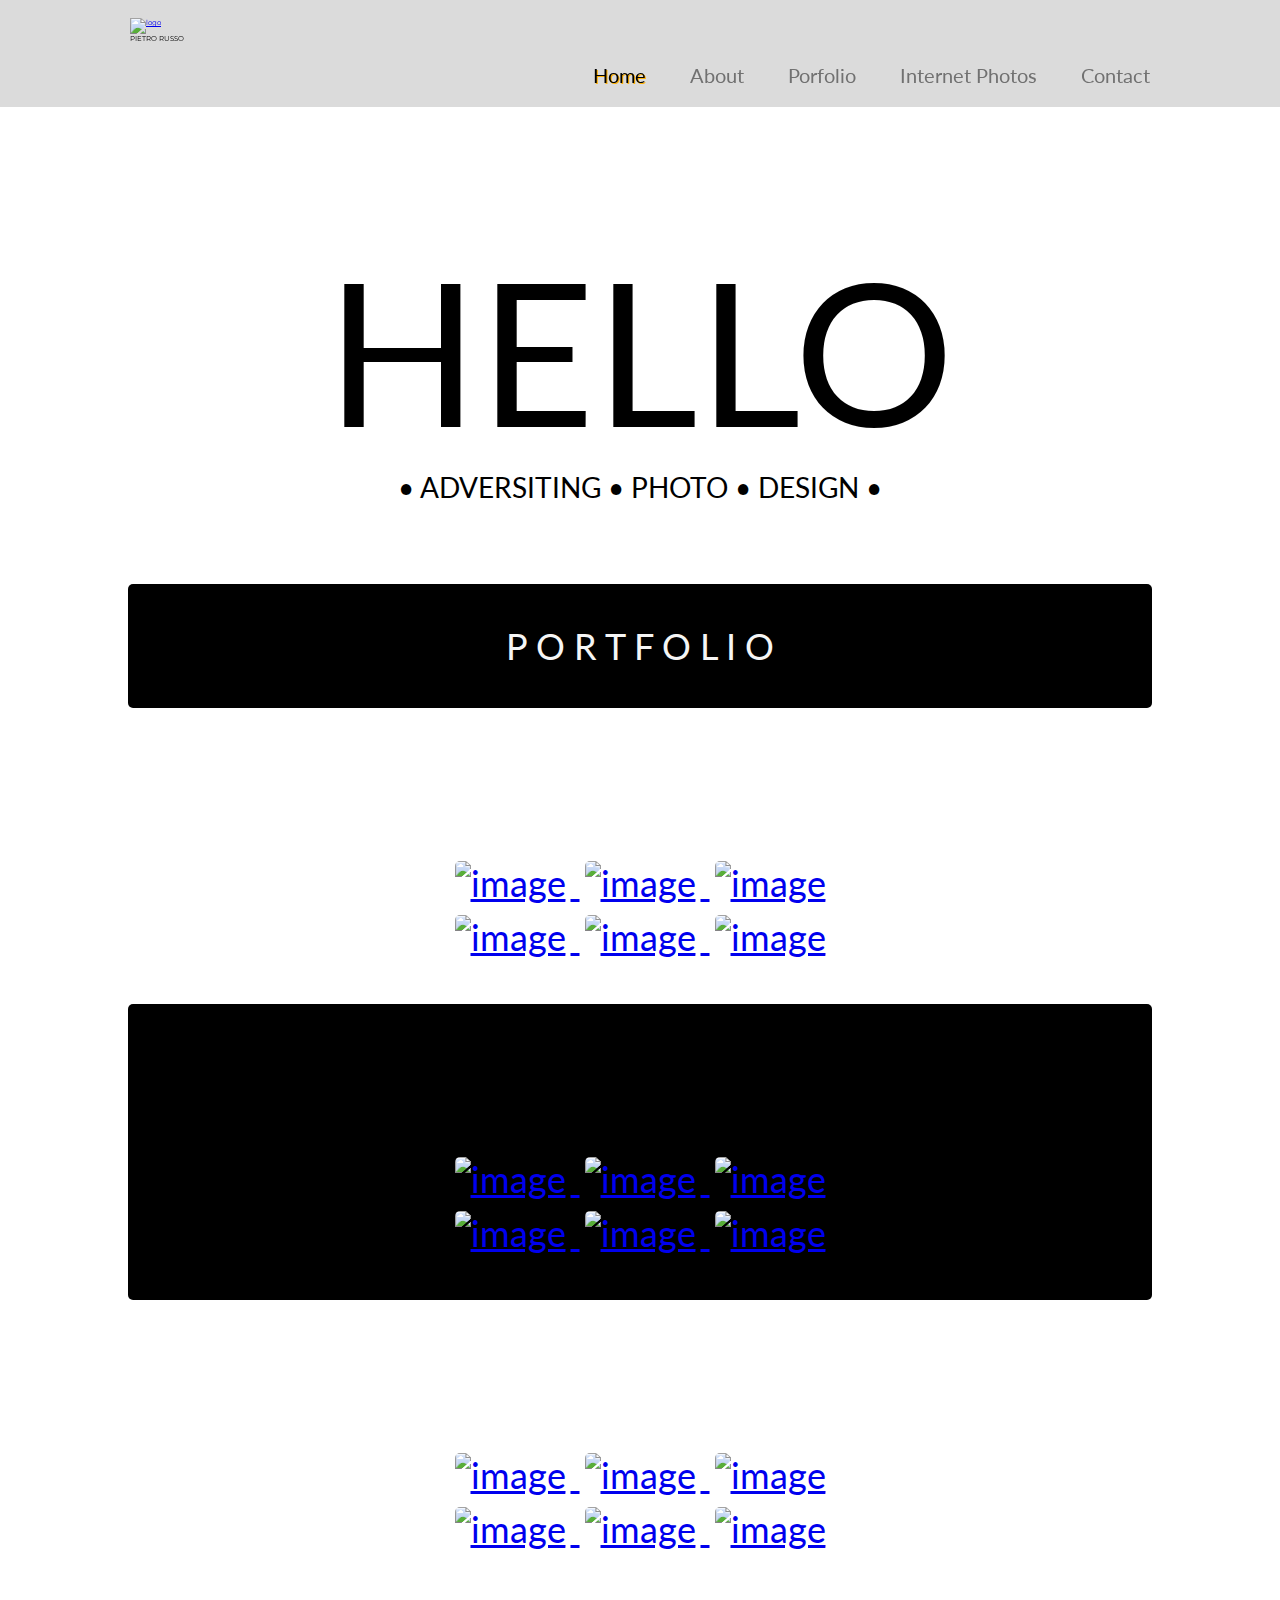
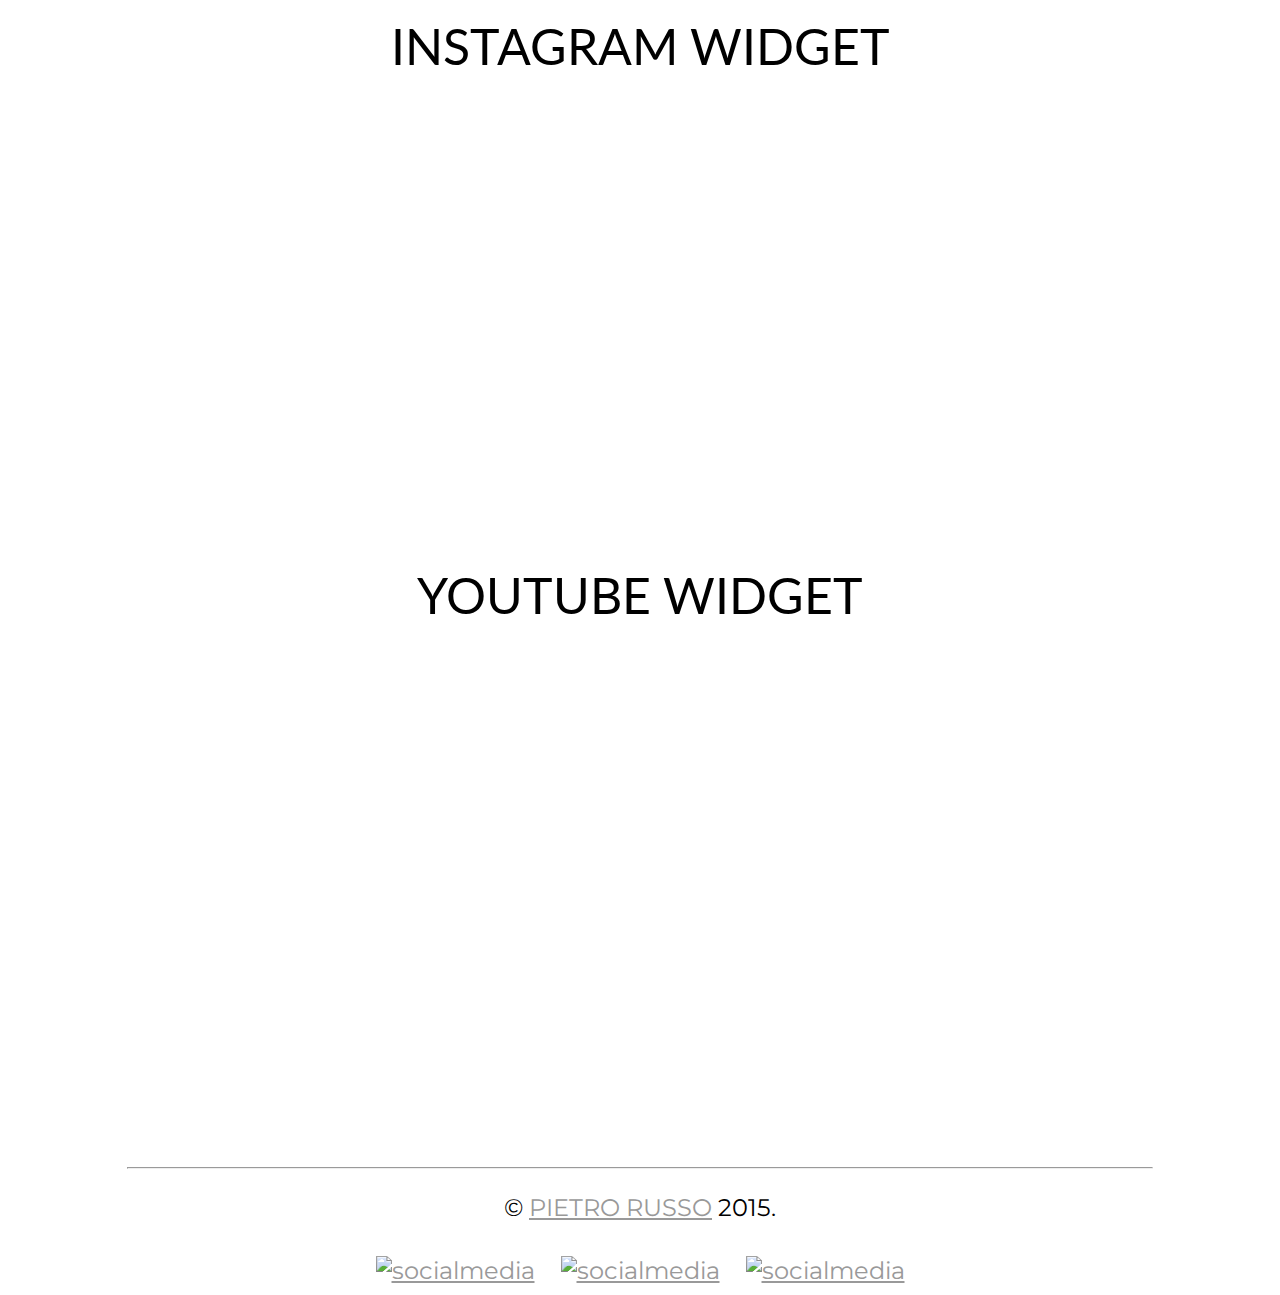
==== index.html @ 3cd455b9 "Update index.html" ====
<!DOCTYPE html>
<html>

<head>

<link rel="shortcut icon" href="http://russotires.com/personalweb/favicon.ico" />
<link rel="apple-touch-icon" sizes="57x57" href="http://russotires.com/personalweb/favicon.png">
<link rel="apple-touch-icon" sizes="114x114" href="http://russotires.com/personalweb/favicon.png">
<link rel="apple-touch-icon" sizes="72x72" href="http://russotires.com/personalweb/favicon.png">
<link rel="apple-touch-icon" sizes="144x144" href="http://russotires.com/personalweb/favicon.png">
<link rel="apple-touch-icon" sizes="60x60" href="http://russotires.com/personalweb/favicon.png">
<link rel="apple-touch-icon" sizes="120x120" href="http://russotires.com/personalweb/favicon.png">
<link rel="apple-touch-icon" sizes="76x76" href="http://russotires.com/personalweb/favicon.png">
<link rel="apple-touch-icon" sizes="152x152" href="http://russotires.com/personalweb/favicon.png">

<link href="style.css" rel="stylesheet">
<link href="lightbox.css" rel="stylesheet">
<link rel="stylesheet" href="css/animsition.min.css">


<link href='http://fonts.googleapis.com/css?family=Montserrat' rel='stylesheet' type='text/css'>
<link href='http://fonts.googleapis.com/css?family=Lato' rel='stylesheet' type='text/css'>

<meta http-equiv="Content-Type" content="text/html; charset=UTF-8" />

<title>Pietro Russo | Portfolio</title>


</head>

<body>

<div class="animsition">

<header>

<section id="logo">

<a href="http://pietror1993.github.io/portfolio/index.html"><img src="http://russotires.com/personalweb/logo.png" width="52" alt="logo"/></a>

<br>PIETRO RUSSO

</section>

<nav>



<a href="http://pietror1993.github.io/portfolio/index.html" class="mark">Home</a>
<a href="http://pietror1993.github.io/portfolio/about.html">About</a>
<a href="http://pietror1993.github.io/portfolio/portfolio.html">Porfolio</a>
<a href="http://pietror1993.github.io/portfolio/internet-photos.html">Internet Photos</a>
<a href="http://pietror1993.github.io/portfolio/contact.html">Contact</a>



</nav>


</header>

<article>
<section id="content1">

<section id="bigtitle">

HELLO

</section>

• ADVERSITING • PHOTO • DESIGN •

</section>

<section id="content2">

<a>&darr;</a> P O R T F O L I O <a>&darr;</a>

</section>

</article>


<article>

<section id="advertising">

<section id="title2">

ADVERTISING

</section>

<br>

<div class="gallery">

<a href="http://russotires.com/personalweb/images/home/advertising/lrm-logo.jpg" data-title="Lincoln Road Mall Logo" data-lightbox="picture_one">
<img src="http://russotires.com/personalweb/images/home/advertising/lrm-logo.jpg" width="300" alt="image">
</a>

<a href="http://russotires.com/personalweb/images/home/advertising/earth.jpg" data-title="Lincoln Road Mall Logo" data-lightbox="picture_one">
<img src="http://russotires.com/personalweb/images/home/advertising/earth.jpg" width="300" alt="image">
</a>

<a href="http://russotires.com/personalweb/images/home/advertising/fire.jpg" data-title="Lincoln Road Mall Logo" data-lightbox="picture_one">
<img src="http://russotires.com/personalweb/images/home/advertising/fire.jpg" width="300" alt="image">
</a>

<br>

<a href="http://russotires.com/personalweb/images/home/advertising/wind.jpg" data-title="Lincoln Road Mall Logo" data-lightbox="picture_one">
<img src="http://russotires.com/personalweb/images/home/advertising/wind.jpg" width="300" alt="image">
</a>

<a href="http://russotires.com/personalweb/images/home/advertising/water.jpg" data-title="Lincoln Road Mall Logo" data-lightbox="picture_one">
<img src="http://russotires.com/personalweb/images/home/advertising/water.jpg" width="300" alt="image">
</a>

<a href="http://russotires.com/personalweb/images/home/advertising/billboard.jpg" data-title="Lincoln Road Mall Logo" data-lightbox="picture_one">
<img src="http://russotires.com/personalweb/images/home/advertising/billboard.jpg" width="300" alt="image">
</a>


</div>

</section>

</article>

<article>

<section id="photo">

<section id="title3">

PHOTO

</section>

<br>

<div class="gallery">

<a href="http://russotires.com/personalweb/images/home/advertising/lrm-logo.jpg" data-title="Lincoln Road Mall Logo" data-lightbox="picture_one">
<img src="http://russotires.com/personalweb/images/home/advertising/lrm-logo.jpg" width="300" alt="image">
</a>

<a href="http://russotires.com/personalweb/images/home/advertising/earth.jpg" data-title="Lincoln Road Mall Logo" data-lightbox="picture_one">
<img src="http://russotires.com/personalweb/images/home/advertising/earth.jpg" width="300" alt="image">
</a>

<a href="http://russotires.com/personalweb/images/home/advertising/fire.jpg" data-title="Lincoln Road Mall Logo" data-lightbox="picture_one">
<img src="http://russotires.com/personalweb/images/home/advertising/fire.jpg" width="300" alt="image">
</a>

<br>

<a href="http://russotires.com/personalweb/images/home/advertising/wind.jpg" data-title="Lincoln Road Mall Logo" data-lightbox="picture_one">
<img src="http://russotires.com/personalweb/images/home/advertising/wind.jpg" width="300" alt="image">
</a>

<a href="http://russotires.com/personalweb/images/home/advertising/water.jpg" data-title="Lincoln Road Mall Logo" data-lightbox="picture_one">
<img src="http://russotires.com/personalweb/images/home/advertising/water.jpg" width="300" alt="image">
</a>

<a href="http://russotires.com/personalweb/images/home/advertising/billboard.jpg" data-title="Lincoln Road Mall Logo" data-lightbox="picture_one">
<img src="http://russotires.com/personalweb/images/home/advertising/billboard.jpg" width="300" alt="image">
</a>


</div>

</section>

<section id="design">

<section id="title4">

DESIGN

</section>

<br>

<div class="gallery">

<a href="http://russotires.com/personalweb/images/home/advertising/lrm-logo.jpg" data-title="Lincoln Road Mall Logo" data-lightbox="picture_one">
<img src="http://russotires.com/personalweb/images/home/advertising/lrm-logo.jpg" width="300" alt="image">
</a>

<a href="http://russotires.com/personalweb/images/home/advertising/earth.jpg" data-title="Lincoln Road Mall Logo" data-lightbox="picture_one">
<img src="http://russotires.com/personalweb/images/home/advertising/earth.jpg" width="300" alt="image">
</a>

<a href="http://russotires.com/personalweb/images/home/advertising/fire.jpg" data-title="Lincoln Road Mall Logo" data-lightbox="picture_one">
<img src="http://russotires.com/personalweb/images/home/advertising/fire.jpg" width="300" alt="image">
</a>

<br>

<a href="http://russotires.com/personalweb/images/home/advertising/wind.jpg" data-title="Lincoln Road Mall Logo" data-lightbox="picture_one">
<img src="http://russotires.com/personalweb/images/home/advertising/wind.jpg" width="300" alt="image">
</a>

<a href="http://russotires.com/personalweb/images/home/advertising/water.jpg" data-title="Lincoln Road Mall Logo" data-lightbox="picture_one">
<img src="http://russotires.com/personalweb/images/home/advertising/water.jpg" width="300" alt="image">
</a>

<a href="http://russotires.com/personalweb/images/home/advertising/billboard.jpg" data-title="Lincoln Road Mall Logo" data-lightbox="picture_one">
<img src="http://russotires.com/personalweb/images/home/advertising/billboard.jpg" width="300" alt="image">
</a>


</div>

</section>

</article>

<section id="insta-title">

INSTAGRAM WIDGET
  
</section>

<section id="insta-widget">


  <iframe src="http://widget.websta.me/in/russotiresmiami/?s=220&w=4&h=2&b=1&p=5" allowtransparency="true" 
  frameborder="0" scrolling="no" style="border:none;overflow:hidden;width:940px; 
  height: 470px" ></iframe> <!-- websta - web.stagram.com -->
  
  <section id="insta-title">

YOUTUBE WIDGET
  
</section>
  
<iframe width="930" height="523" src="https://www.youtube.com/embed/1gQREBmkFBs?rel=0" frameborder="0" allowfullscreen></iframe>  
</section>




<footer>

<hr>

  <p>© <a href="mailto:pietror1993@stu.aii.edu">PIETRO RUSSO</a> 2015.</p>
  
  
<a href="https://twitter.com/pietrorusso1993">
<img src="http://russotires.com/personalweb/images/home/footer/1423574731_Facebook-128.png" width="50" alt="socialmedia"></a>

<a href="https://www.linkedin.com/profile/public-profile-settings?trk=prof-edit-edit-public_profile">
<img src="http://russotires.com/personalweb/images/home/footer/1423574743_LinkedIn-128.png" width="50" alt="socialmedia"></a>

<a href="https://instatgram.com/pietrorusso1993">
<img src="http://russotires.com/personalweb/images/home/footer/1423574737_Intsagram-128.png" width="50" alt="socialmedia"></a>

</footer>

 </div>

<script src="//code.jquery.com/jquery-1.11.2.min.js"></script>
<script src="js/lightbox.js"></script>
<script src="js/jquery.animsition.min.js"></script>
<script>
  $(document).ready(function() {
  
  $(".animsition").animsition({
  
    inClass               :   'rotate-in-lg',
    outClass              :   'rotate-out-lg',
    inDuration            :    1500,
    outDuration           :    800,
    linkElement           :   '.animsition-link',
    // e.g. linkElement   :   'a:not([target="_blank"]):not([href^=#])'
    loading               :    true,
    loadingParentElement  :   'body', //animsition wrapper element
    loadingClass          :   'animsition-loading',
    unSupportCss          : [ 'animation-duration',
                              '-webkit-animation-duration',
                              '-o-animation-duration'
                            ],
    //"unSupportCss" option allows you to disable the "animsition" in case the css property in the array is not supported by your browser.
    //The default setting is to disable the "animsition" in a browser that does not support "animation-duration".
    
    overlay               :   false,
    
    overlayClass          :   'animsition-overlay-slide',
    overlayParentElement  :   'body'
  });
});
  
</script>
</div>
</body>

</html>
---- style.css ----
/* CSS STYLE PAGE */

/*------------ HOME PAGE STYLE----------- */


nav a.mark {
	color: #000;
	text-shadow: 1px 1px #FFB001;


}

nav a.mark:hover {
	color: #000;
	text-shadow: 5px 5px #FFB001;
}

body{
	margin: 0;
	
	}



header {
	background: rgba(215, 215, 215, .9);
	padding-bottom: 0; 
	padding-left: 0;
	padding-right: 0;
	padding-top: 8px;
	position: fixed; top: 0;
	width: 100%;
	
	}
	
nav {
	    float: right;
		padding-right: 110px;
		padding-top: 35px;
		

	
	}
	
nav a {
        text-decoration: none;
        color: #717171;
        padding: 20px;
        display: inline-block;
		font-family: 'Lato', sans-serif;
		font-size: 20px;
		-webkit-transition: all 1s; /* For Safari 3.1 to 6.0 */
		transition : all 1s;
		transform:none;
		
}

nav a:hover {
	    transform:scale(1.1);
        color: #000;
		transition: 1s all;
      }


#logo {
	    float: left;
	    padding-top: 10px;
		padding-left: 130px;
		padding-bottom: 15px;
	    font-family: 'Montserrat', sans-serif;
	    font-size: 7px;
		
}

	
#content1 {
	    font-family: 'Lato', sans-serif;
	    text-align: center;
	    width: 80%;
		margin: 0 auto;
		background-color: #fff;
		font-size: 28px;
		padding-bottom: 80px;
		color: #000;
	
	}
	
#bigtitle {
	margin-top: 150px;
	padding-top: 80px;
	padding-bottom: 0px;
	font-size: 200px;
	
	
	}
	
#content2 {
	   color: #F5F5F5;
	   margin-top: 10px;
	   text-align: center;
	   font-size: 36px;
	   font-family: 'Lato', sans-serif;
	   background-color: #000;
	   padding-top: 40px;
	   padding-bottom: 40px;
	   margin: 0 auto;
	   width: 80%;
	   border-radius: 5px;
	   -webkit-transition: all 1s; /* For Safari 3.1 to 6.0 */
	   transition : all 1s;
	
	
	}
	
#content2 a {
	color: #000;
	
	
	}
	
#content2:hover {
	    color: #000;
		background-color: #D7D7D7;
		transition : all 1s;
		text-shadow: 2px 2px #FFB001;
		border-radius: 100px;
	
	}

#advertising {
	   color: #fff;
	   text-align: center;
	   font-size: 36px;
	   font-family: 'Lato', sans-serif;
	   background-color: #fff;
	   padding-top: 40px;
	   padding-bottom: 40px;
	   margin: 0 auto;
	   width: 80%;
	   -webkit-transition: all 1s; /* For Safari 3.1 to 6.0 */
		transition : all 1s;

	
	}
	
#advertising img {
	  padding: 5px;
	  border-radius: 10px;
	  -webkit-transition: all .3s; /* For Safari 3.1 to 6.0 */
		transition : all .3s;
	
	}
	
#advertising img:hover{
	    border-radius: 50px;
		transition : all .3s;
	
	}
	
#title2 {
	margin-bottom: 10px;
	margin-top: 10px;
	
	}

	
#advertising:hover {
	    color: #000;
		transition : all 1s;
		text-shadow: 2px 2px #FFB001;
	
	}
	


#photo {
	   color: #000;
	   text-align: center;
	   font-size: 36px;
	   font-family: 'Lato', sans-serif;
	   background-color: #000;
	   padding-top: 40px;
	   padding-bottom: 40px;
	   margin: 0 auto;
	   width: 80%;
	   -webkit-transition: all 1s; /* For Safari 3.1 to 6.0 */
		transition : all 1s;
		border-radius: 5px;

	
	}
	
#photo img {
	  padding: 5px;
	  border-radius: 10px;
	  -webkit-transition: all .3s; /* For Safari 3.1 to 6.0 */
		transition : all .3s;
	
	}
	
#photo img:hover{
	    border-radius: 50px;
		transition : all .3s;
	
	}
	
#title3 {
	margin-bottom: 10px;
	margin-top: 10px;
	
	}

	
#photo:hover {
	    color: #000;
		background-color: #D7D7D7;
		transition : all 1s;
		text-shadow: 2px 2px #FFB001;
		border-radius: 100px;
	
	}
	
#design {
	   color: #fff;
	   text-align: center;
	   font-size: 36px;
	   font-family: 'Lato', sans-serif;
	   background-color: #fff;
	   padding-top: 40px;
	   padding-bottom: 60px;
	   margin: 0 auto;
	   width: 80%;
	   -webkit-transition: all 1s; /* For Safari 3.1 to 6.0 */
		transition : all 1s;

	
	}
	
#design img {
	  padding: 5px;
	  border-radius: 10px;
	  -webkit-transition: all .3s; /* For Safari 3.1 to 6.0 */
		transition : all .3s;
	
	}
	
#design img:hover{
	    border-radius: 50px;
		transition : all .3s;
	
	}
	
#title4 {
	margin-bottom: 10px;
	margin-top: 10px;
	
	}

	
#design:hover {
	    color: #000;
		transition : all 1s;
		text-shadow: 2px 2px #FFB001;
	
	}
	
footer {
	font-family: 'Montserrat', sans-serif;
	font-size: 24px;
	text-align: center;
	padding: 0px;
	
	}
	
footer img {
	padding: 10px;
	
	}	

footer hr {
	  margin: 0 auto;
	  width: 80%;
	
	}
	
footer a {
	color: #999;
	-webkit-transition: all .3s; /* For Safari 3.1 to 6.0 */
	transition : all .3s;
	}
	
	
footer a:hover {
	transition: .3s all;
	color: #000;
	
}

#insta-widget {
	
	text-align: center;
}

#insta-title {
	font-family: 'Lato', sans-serif;
	text-align: center;
	padding-bottom: 15px;
	font-size: 50px;
	
}
/*------------ HOME PAGE STYLE CLOSE----------- */

/*----------------- ABOUT AND CONTACT PAGE -----------------*/

#profiletop {
	    font-family: 'Lato', sans-serif;
	    text-align: center;
	    width: 80%;
		margin: 0 auto;
		background-color: #000;
		font-size: 28px;
		padding-bottom: 30px;
		color: #000;
		border-radius: 5px;
		margin-bottom: 10px;
		-webkit-transition: all 1s; /* For Safari 3.1 to 6.0 */
		transition : all 1s;
}

#profilepic {
		margin-top: 145px;
	    padding-top: 40px;
	    padding-bottom: 0px;
		padding-bottom: 20px;
	
	}

#profilepic img { 
         border-radius: 200px;
		 -webkit-transition: all 1s; /* For Safari 3.1 to 6.0 */
		 transition : all 1s;

}

#profilepic img:hover {
	     border-radius: 50px;
		 transition: 1s all;
	
	}

#profiletop:hover {
        background-color: #D7D7D7;
		transition: 1s all;
		border-radius: 100px;
      }
	  
#resume {
	   text-align:center;
	   padding-top: 10px;
	
	}
	
table {
	text-align: center;
}

/*----------------- ABOUT AND CONTACT PAGE CLOSE -----------------*/
/*----------------------- PORTFOLIO PAGE -------------------------*/	

article.advertise-portfolio {
	padding-top: 15px;
}
/*----------------------- PORTFOLIO PAGE CLOSE -------------------------*/
/*----------------------- PORTFOLIO PAGE -------------------------*/	

article.non-commercial {
	padding-top: 150px;
}
/*----------------------- PORTFOLIO PAGE CLOSE -------------------------*/


/*----------------------- PORTFOLIO NAV PAGE -------------------------*/	

#port-nav {
	margin-top: 160px;
	text-align: center;
	font-family: 'Lato', sans-serif;
	text-decoration: none;
	color: #000000;
}
#port-nav a {
	padding: 13px;
	font-size: 20px;
	
}

#port-nav a:visited {
	color: #000000;
	text-decoration: none;
}
	
#port-nav p {
	font-size: 20px;
}

/*----------------------- PORTFOLIO NAV CLOSE -------------------------*/
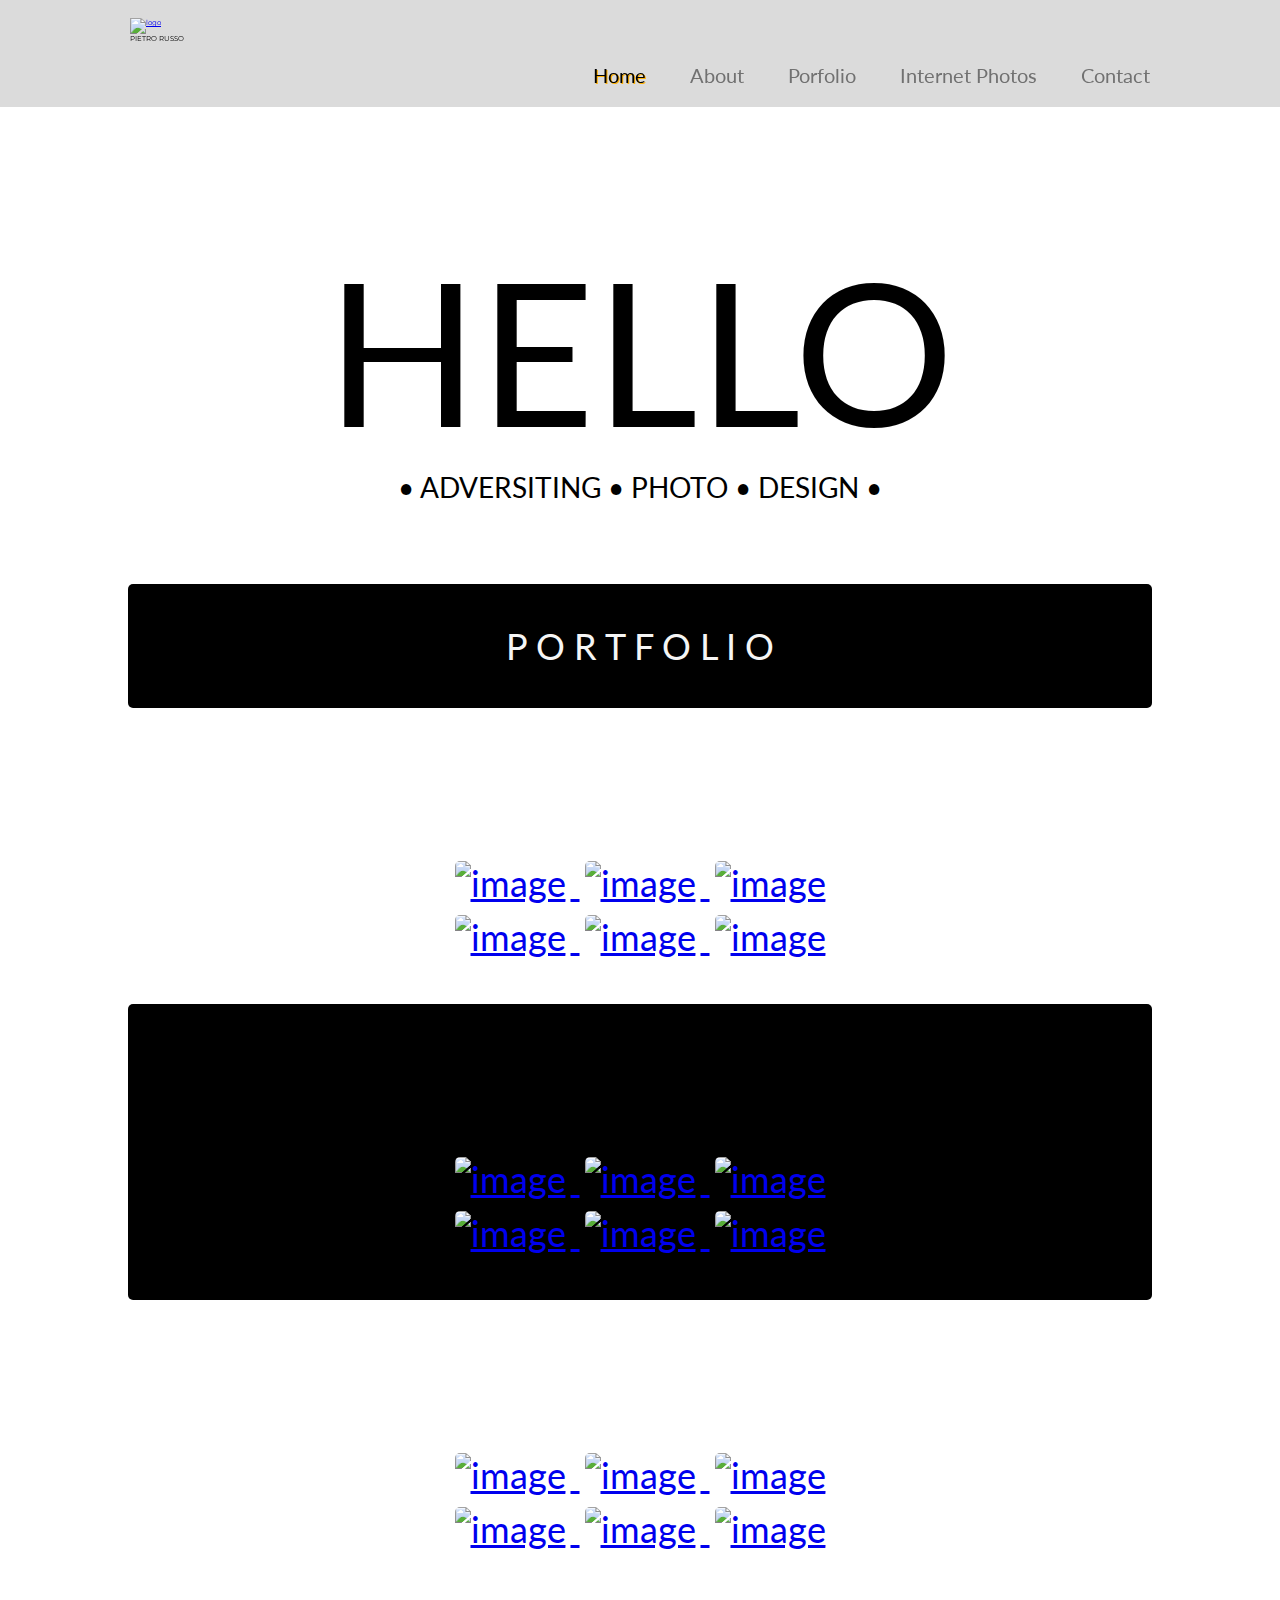
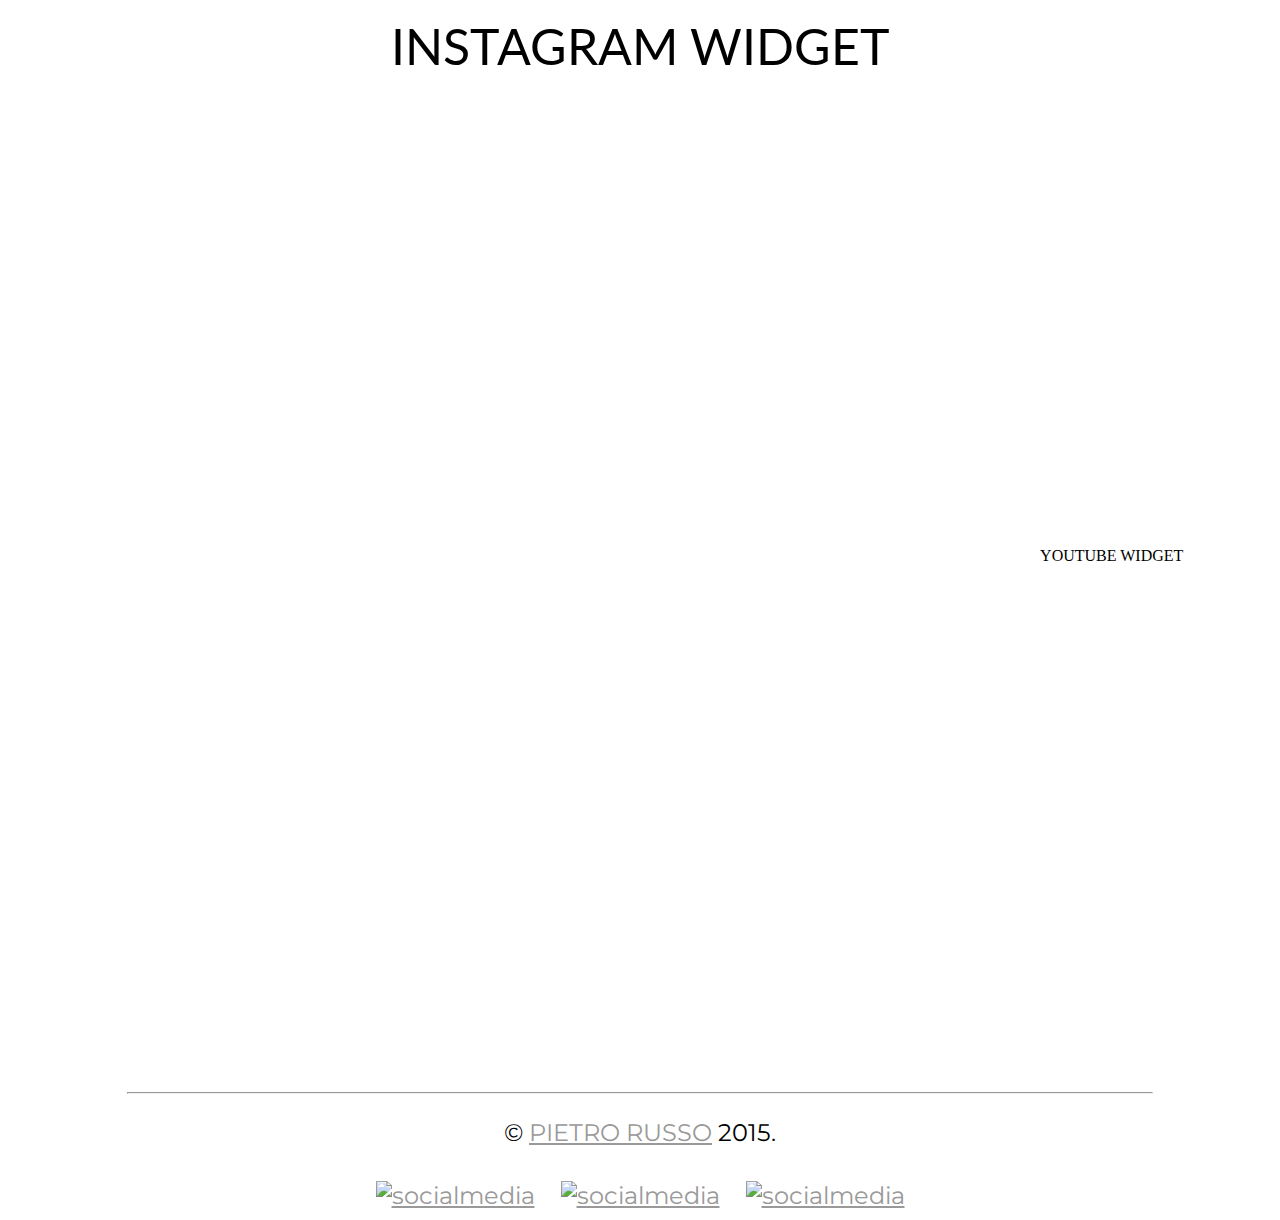
==== commit 5ca5fe7a: "Update index.html" ====
--- a/index.html
+++ b/index.html
@@ -231,11 +231,11 @@
   frameborder="0" scrolling="no" style="border:none;overflow:hidden;width:940px; 
   height: 470px" ></iframe> <!-- websta - web.stagram.com -->
   
-  <section id="insta-title">
+
 
 YOUTUBE WIDGET
   
-</section>
+
   
 <iframe width="930" height="523" src="https://www.youtube.com/embed/1gQREBmkFBs?rel=0" frameborder="0" allowfullscreen></iframe>  
 </section>
@@ -267,12 +267,12 @@
 <script src="js/lightbox.js"></script>
 <script src="js/jquery.animsition.min.js"></script>
 <script>
-  $(document).ready(function() {
+$(document).ready(function() {
   
   $(".animsition").animsition({
   
-    inClass               :   'rotate-in-lg',
-    outClass              :   'rotate-out-lg',
+    inClass               :   'fade-in',
+    outClass              :   'fade-out',
     inDuration            :    1500,
     outDuration           :    800,
     linkElement           :   '.animsition-link',
@@ -295,7 +295,7 @@
 });
   
 </script>
-</div>
+
 </body>
 
 </html>
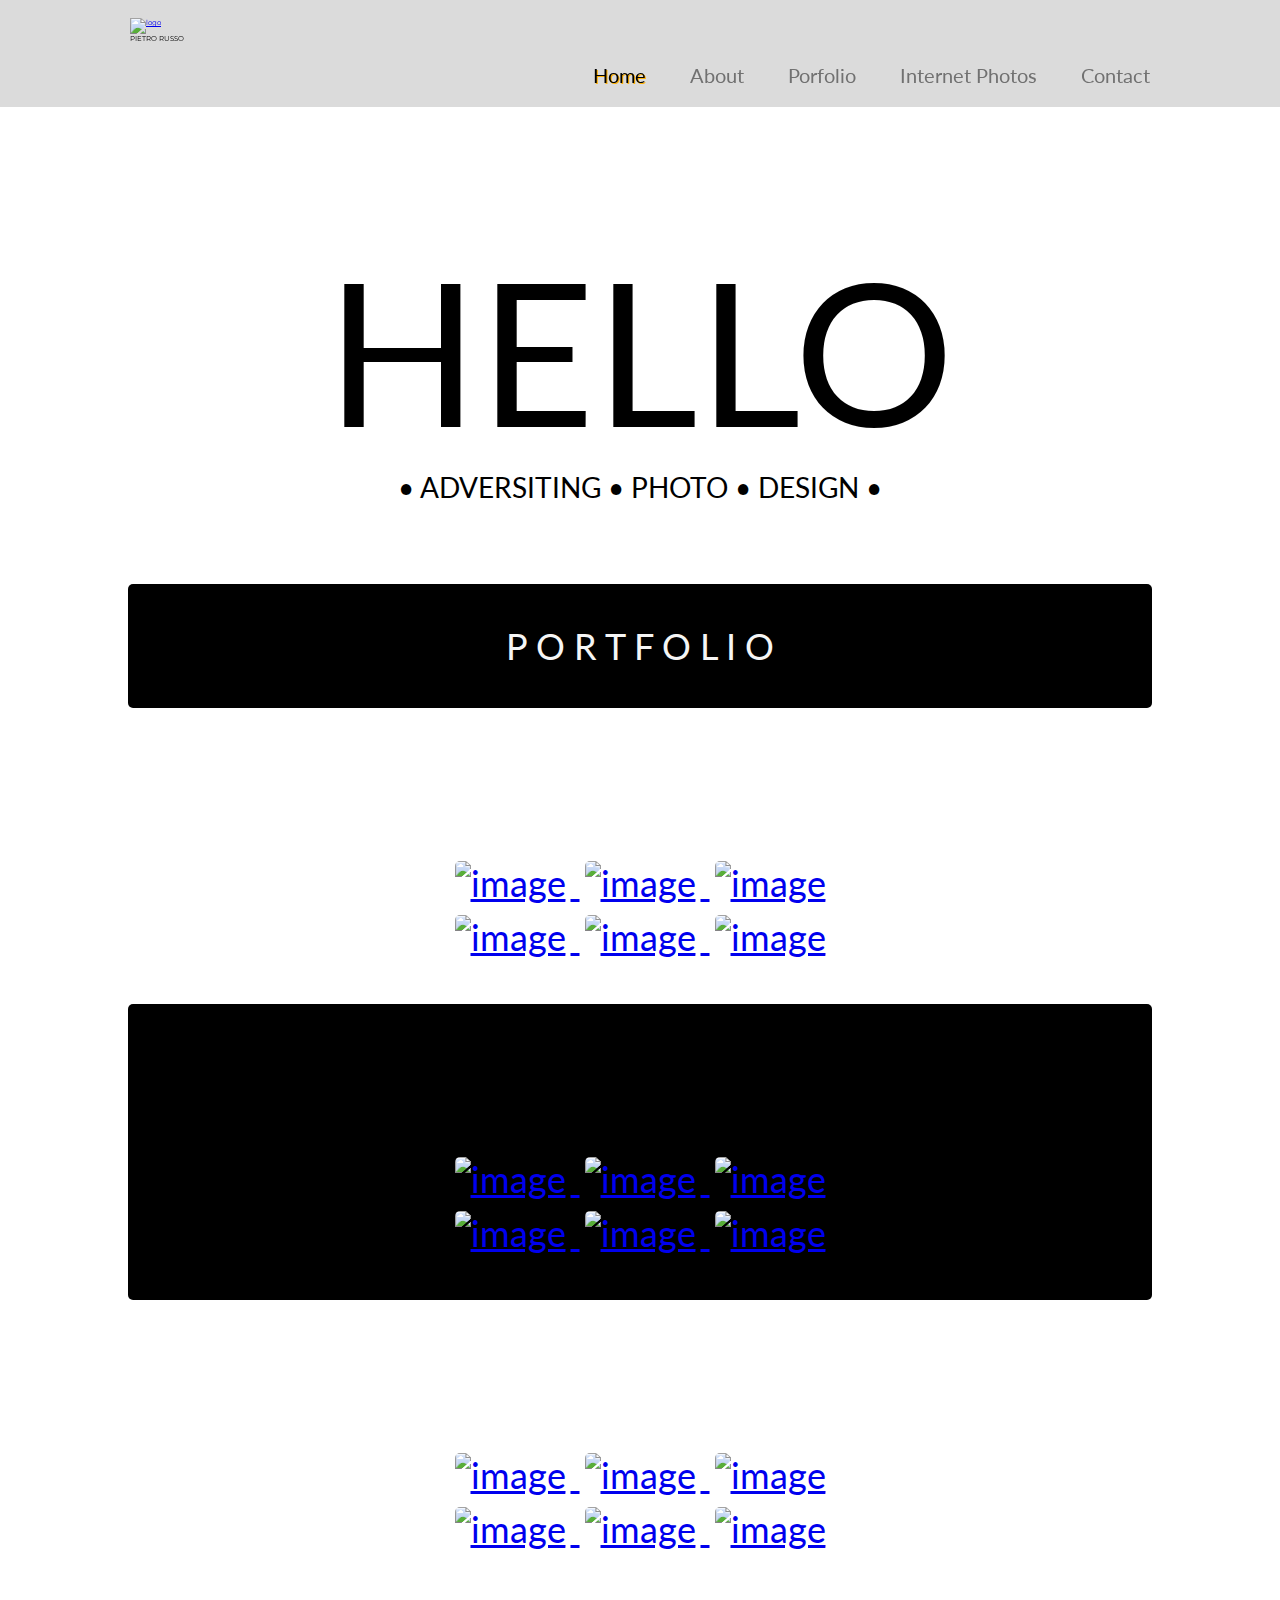
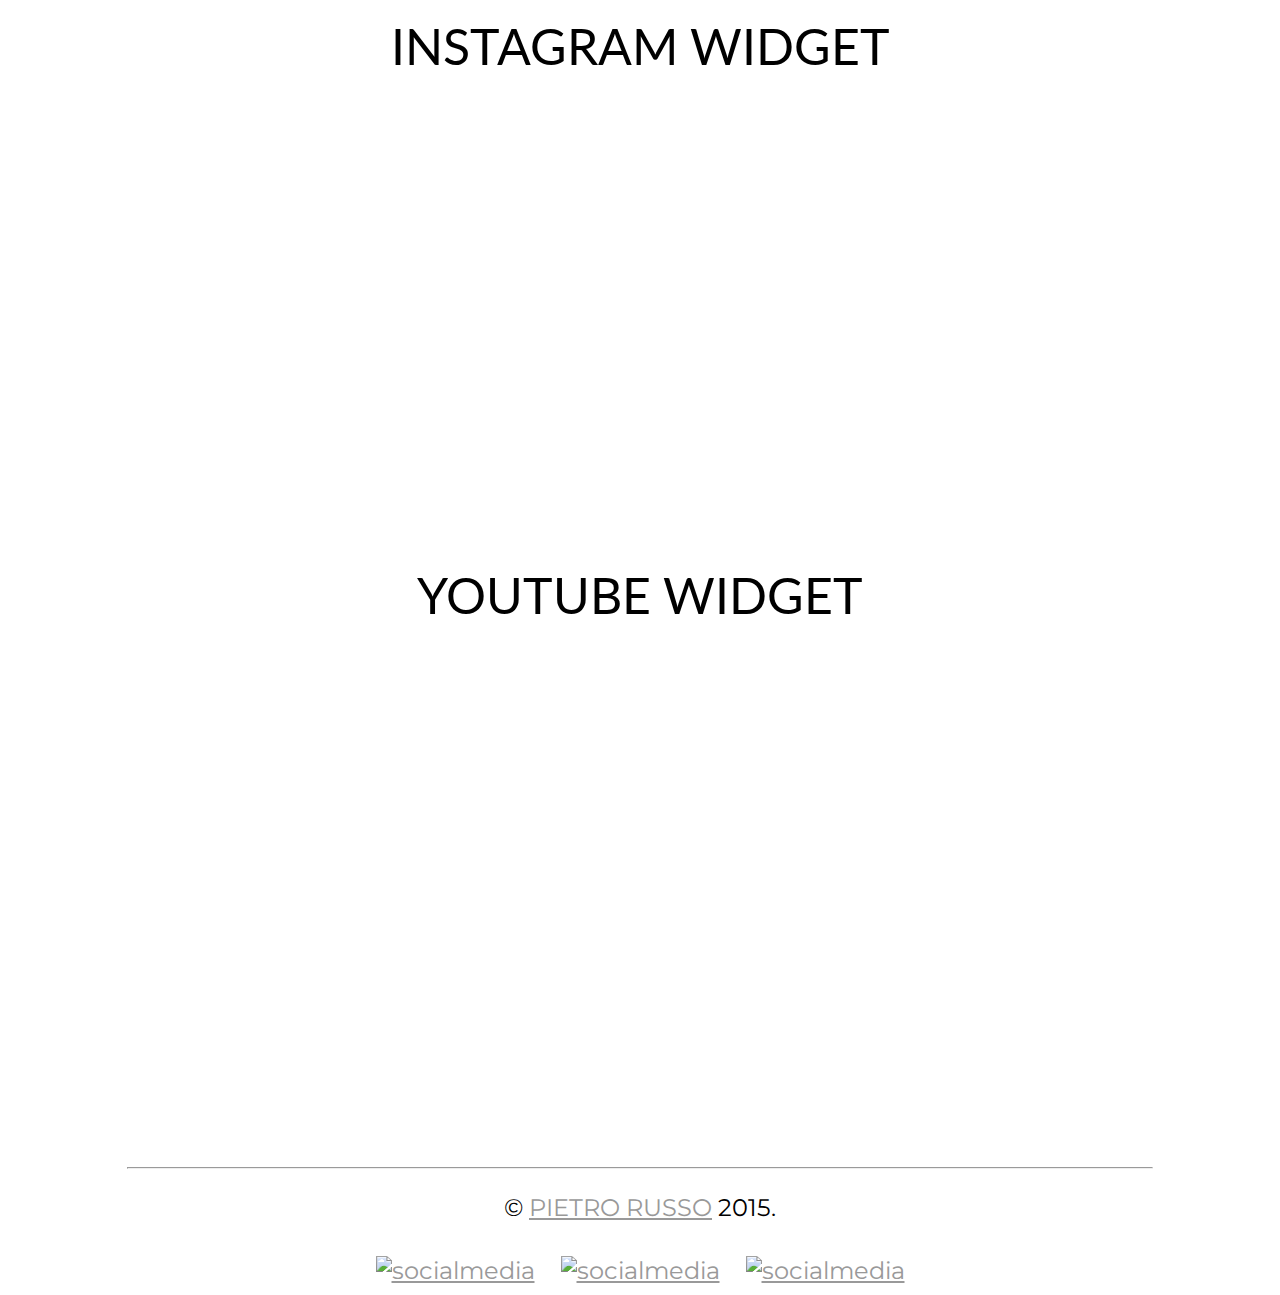
==== commit 703070fd: "Update index.html" ====
--- a/index.html
+++ b/index.html
@@ -231,12 +231,13 @@
   frameborder="0" scrolling="no" style="border:none;overflow:hidden;width:940px; 
   height: 470px" ></iframe> <!-- websta - web.stagram.com -->
   
-
+<section id="insta-title">
 
 YOUTUBE WIDGET
   
-
-  
+</section>
+  
+
 <iframe width="930" height="523" src="https://www.youtube.com/embed/1gQREBmkFBs?rel=0" frameborder="0" allowfullscreen></iframe>  
 </section>
 
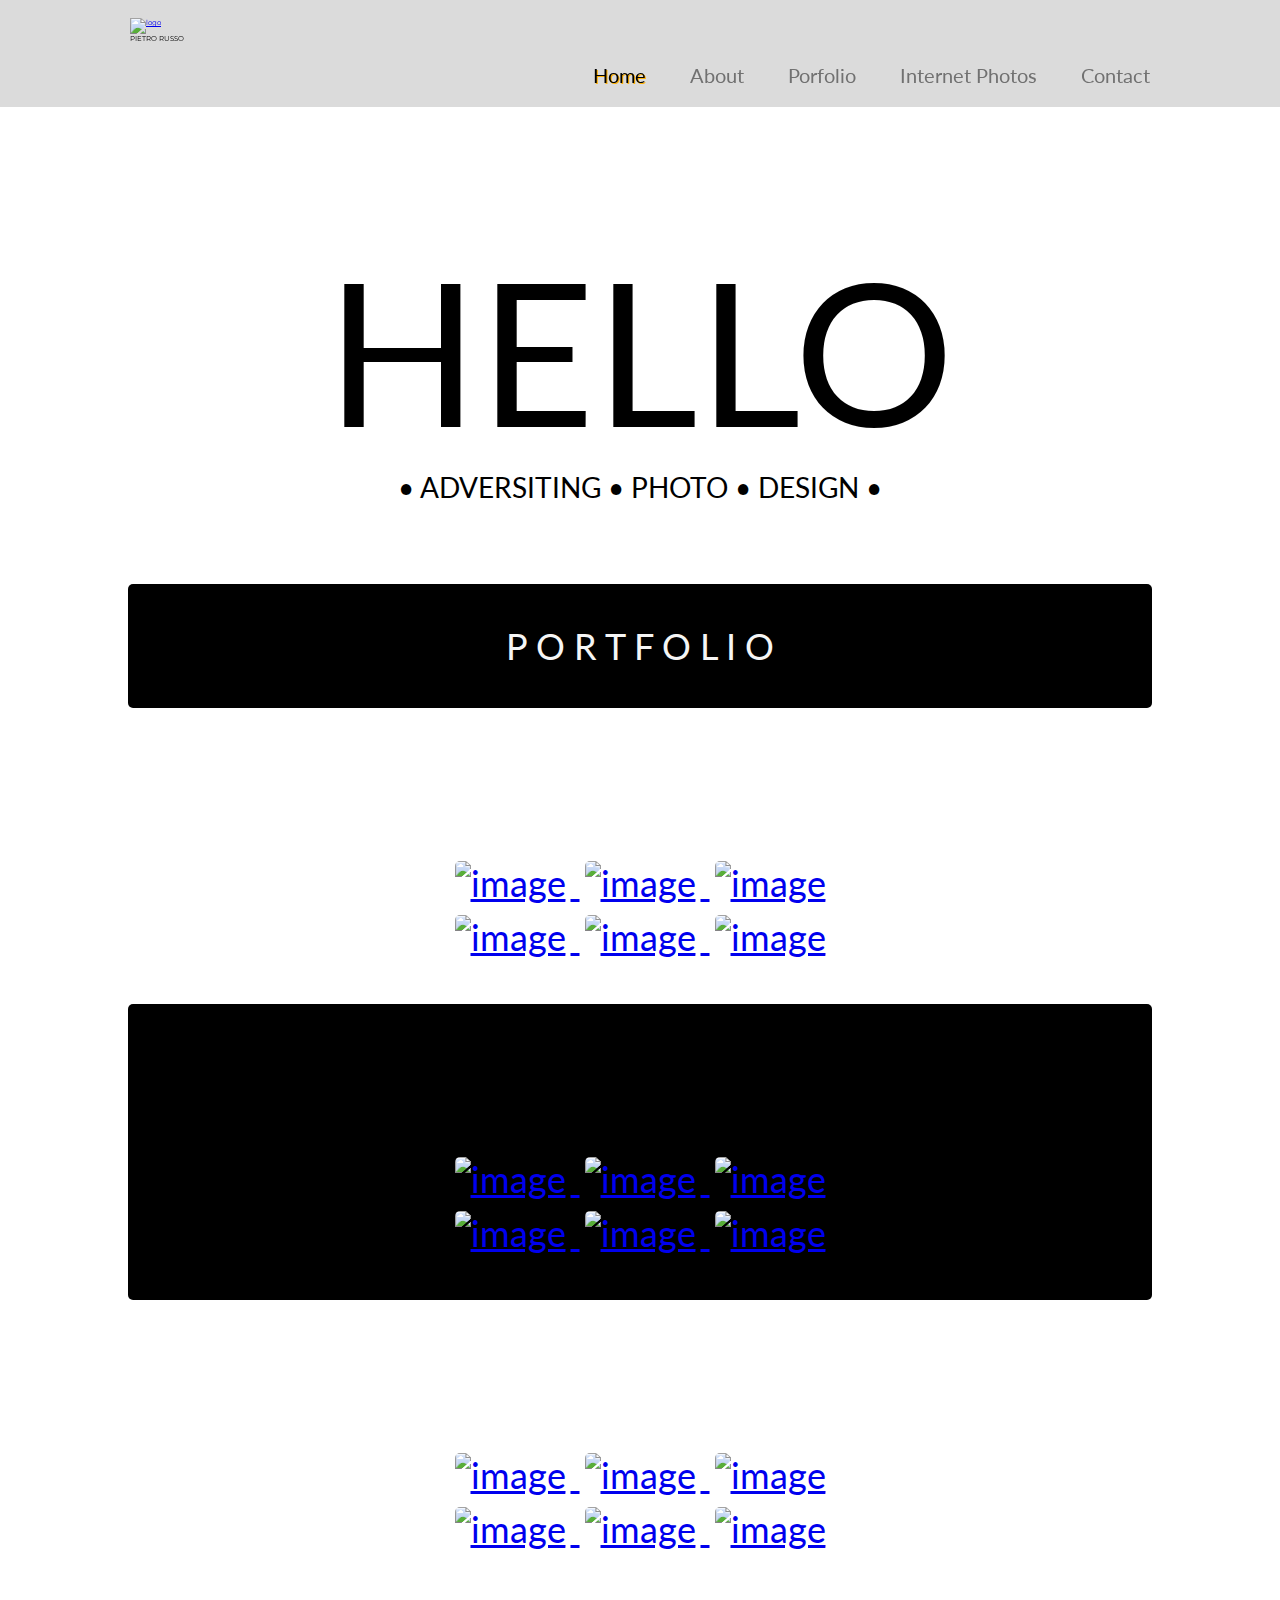
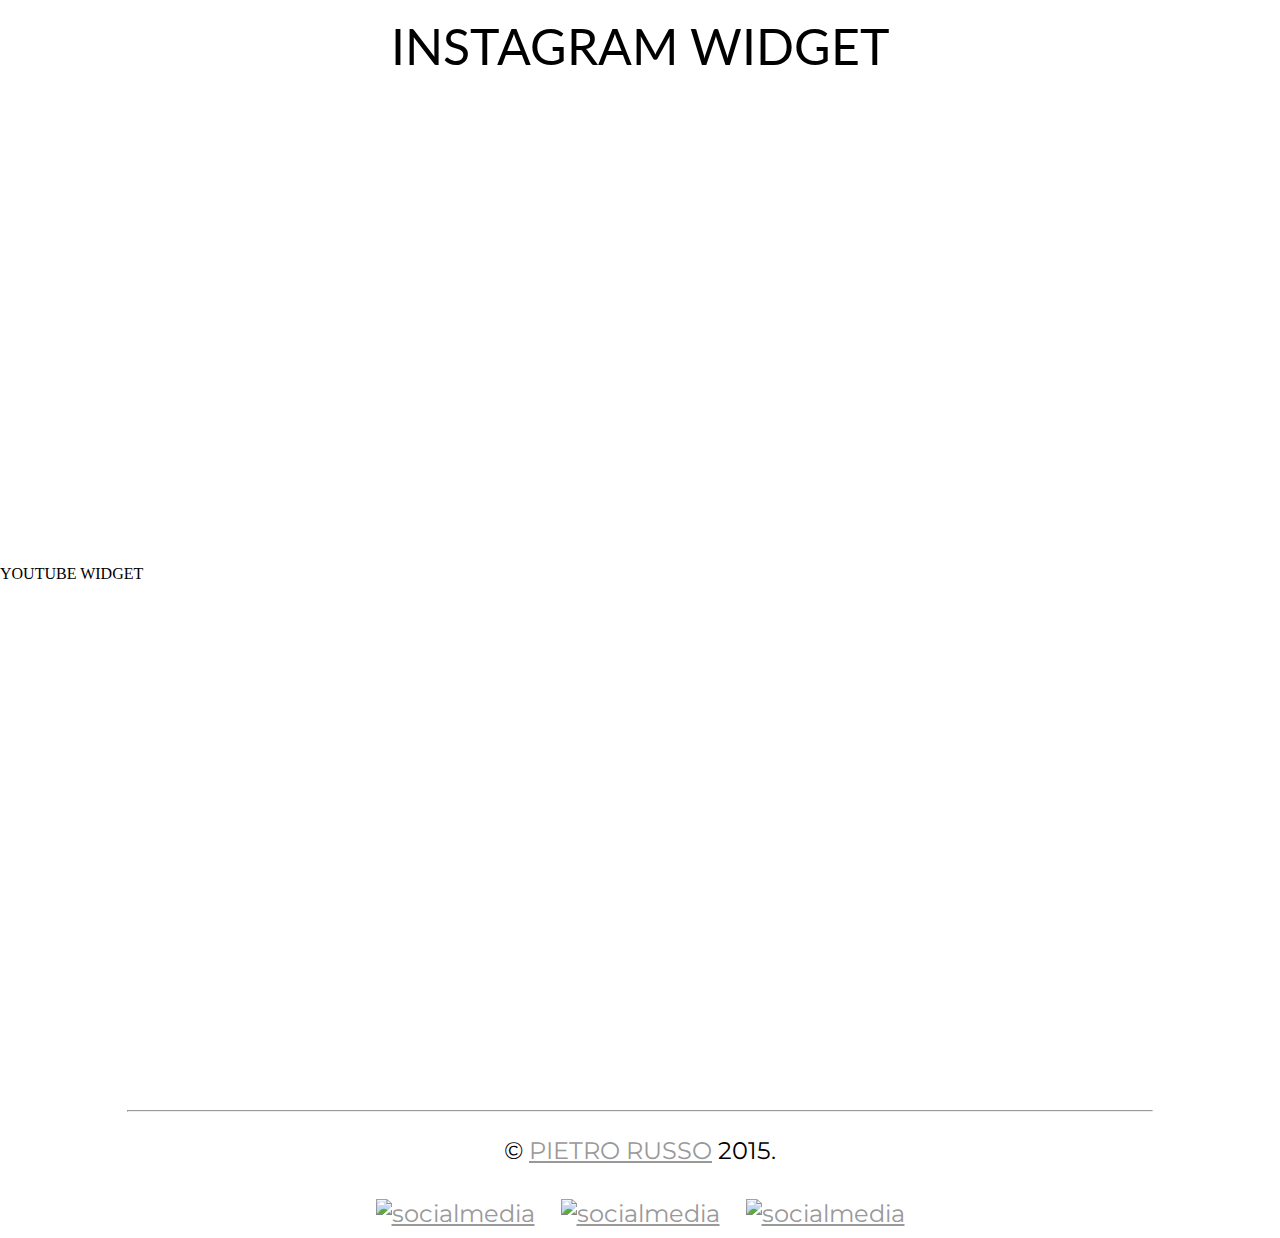
==== commit d7feb5cd: "Update index.html" ====
--- a/index.html
+++ b/index.html
@@ -231,14 +231,18 @@
   frameborder="0" scrolling="no" style="border:none;overflow:hidden;width:940px; 
   height: 470px" ></iframe> <!-- websta - web.stagram.com -->
   
-<section id="insta-title">
+  </section>
+  
+<section id="youtube-title">
 
 YOUTUBE WIDGET
   
 </section>
   
+<section id="youtube-widget">
 
 <iframe width="930" height="523" src="https://www.youtube.com/embed/1gQREBmkFBs?rel=0" frameborder="0" allowfullscreen></iframe>  
+
 </section>
 
 
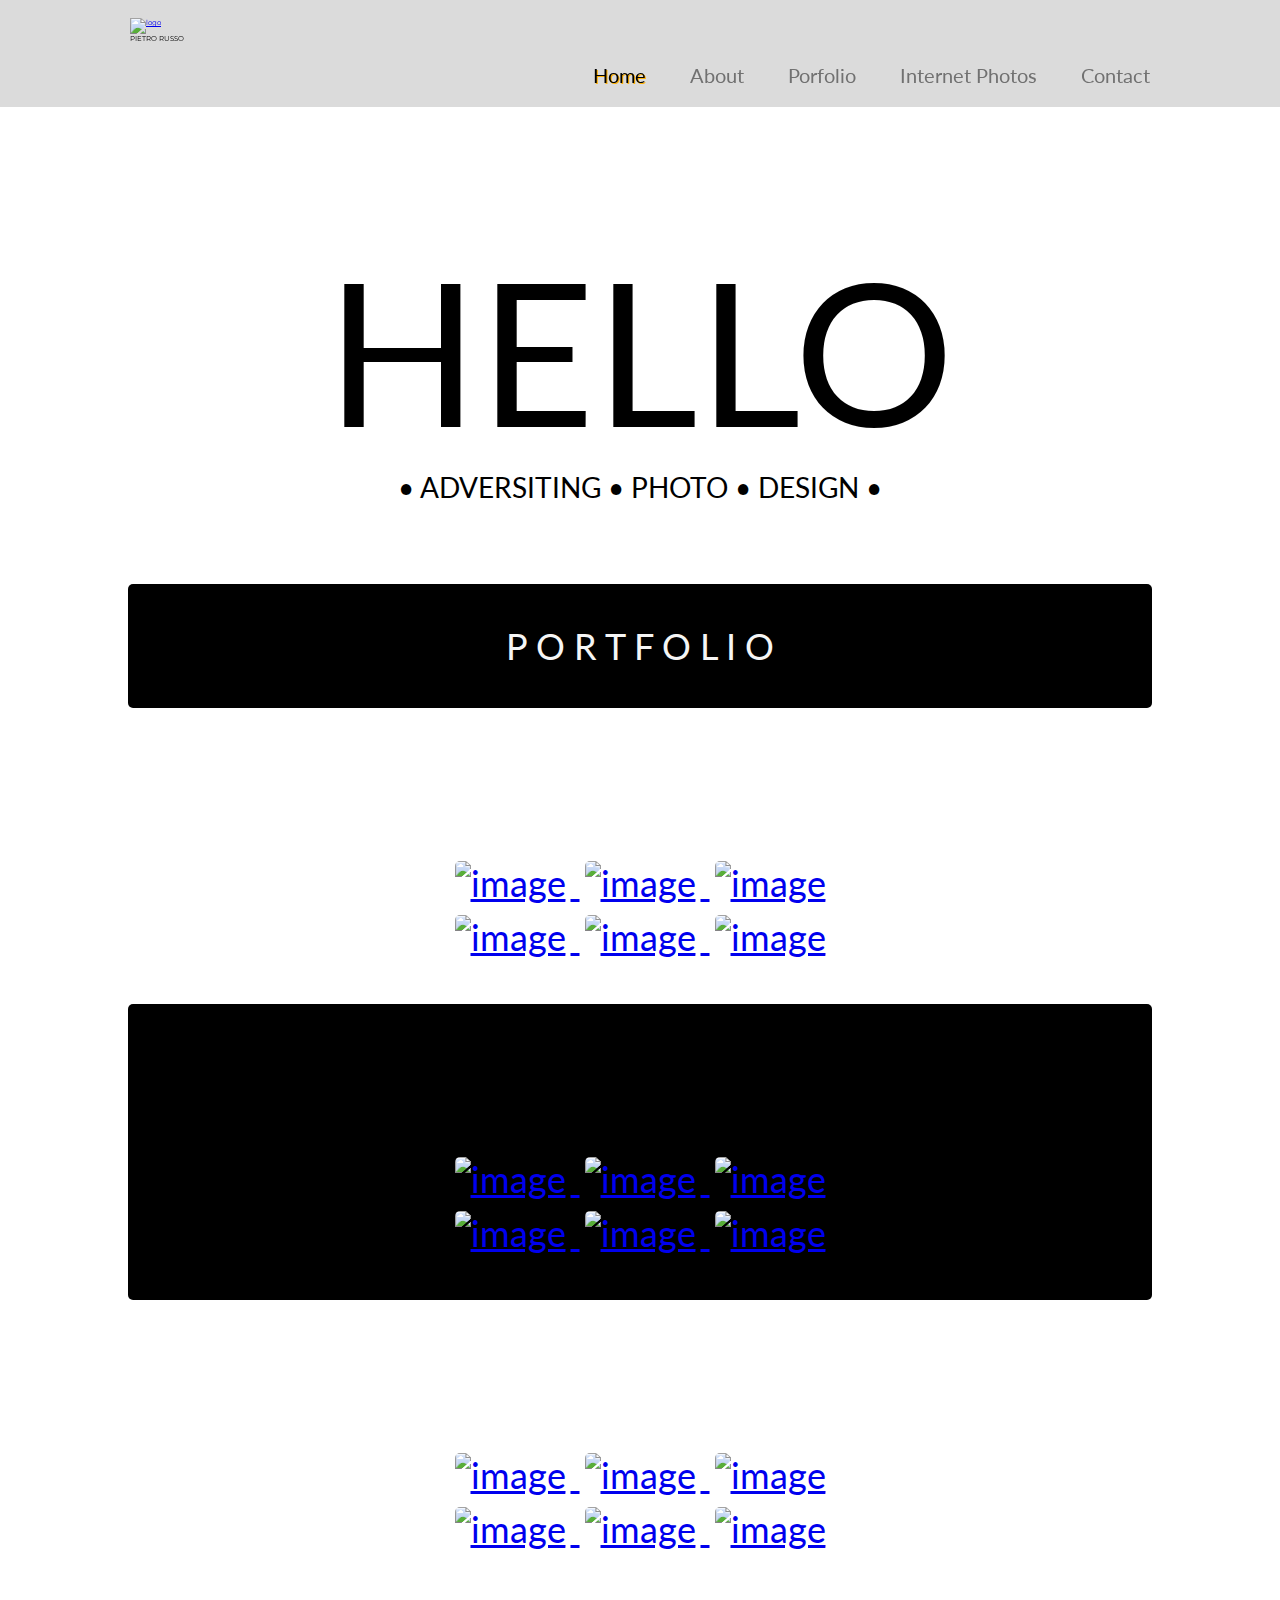
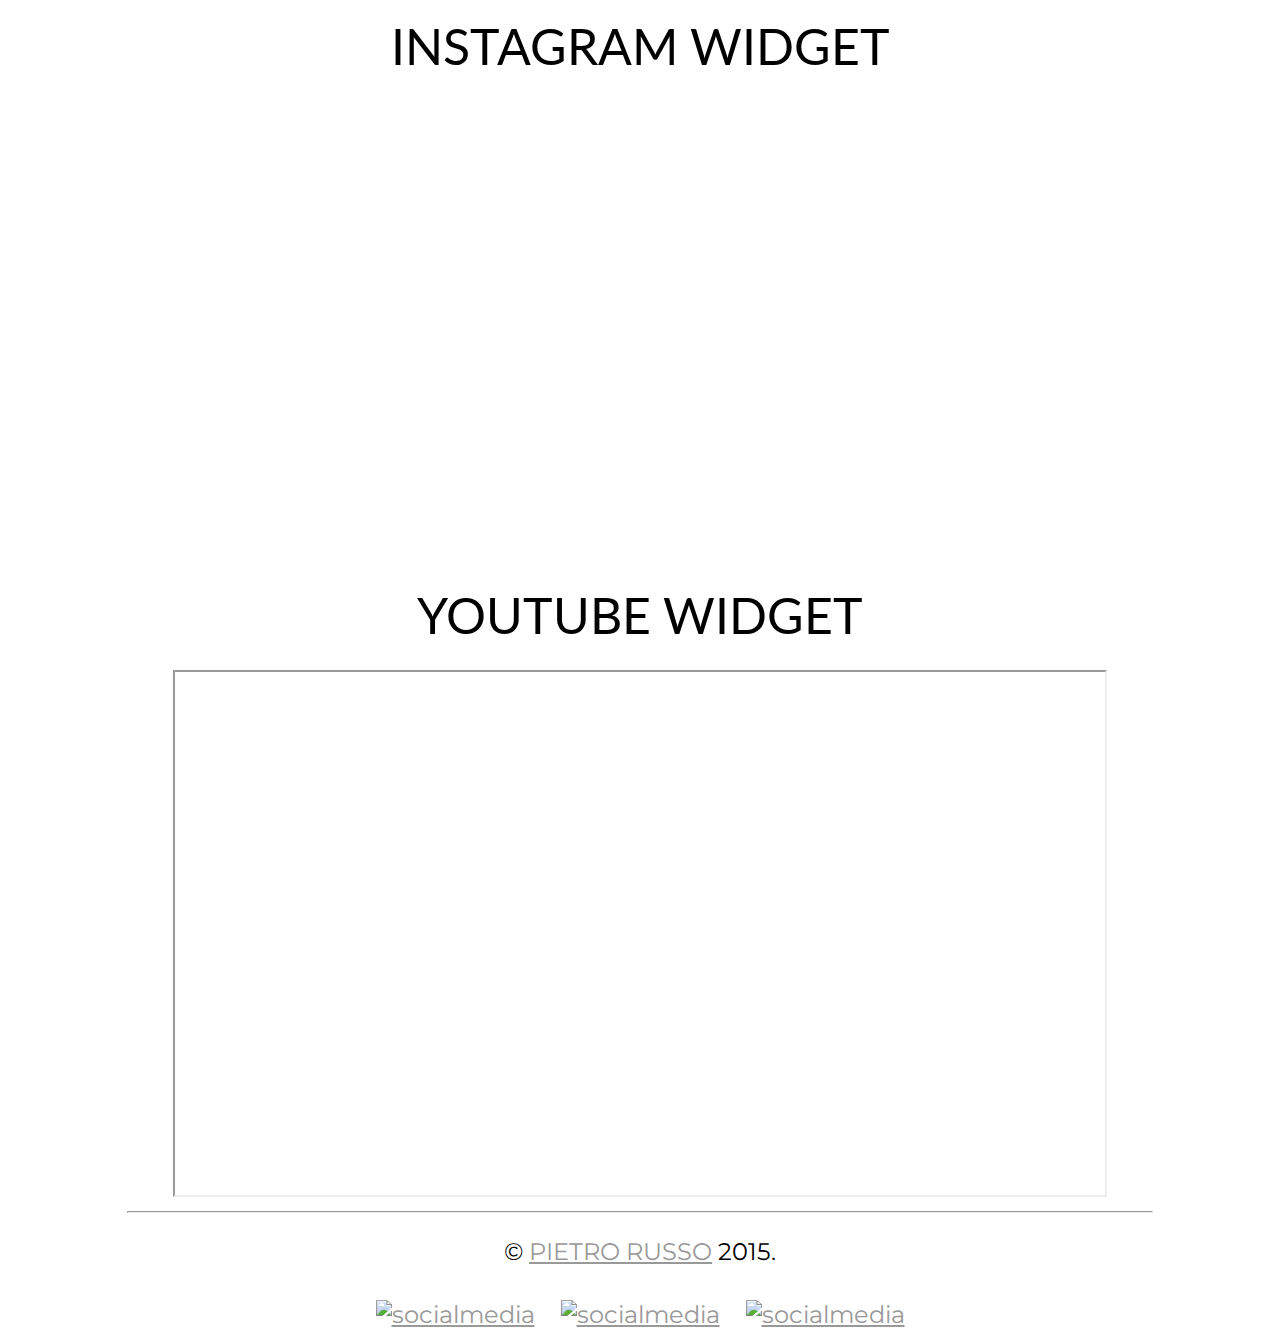
==== commit a456adac: "Update index.html" ====
--- a/index.html
+++ b/index.html
@@ -227,8 +227,7 @@
 <section id="insta-widget">
 
 
-  <iframe src="http://widget.websta.me/in/russotiresmiami/?s=220&w=4&h=2&b=1&p=5" allowtransparency="true" 
-  frameborder="0" scrolling="no" style="border:none;overflow:hidden;width:940px; 
+  <iframe src="http://widget.websta.me/in/russotiresmiami/?s=220&w=4&h=2&b=1&p=5" style="border:none;overflow:hidden;width:940px; 
   height: 470px" ></iframe> <!-- websta - web.stagram.com -->
   
   </section>
@@ -241,7 +240,7 @@
   
 <section id="youtube-widget">
 
-<iframe width="930" height="523" src="https://www.youtube.com/embed/1gQREBmkFBs?rel=0" frameborder="0" allowfullscreen></iframe>  
+<iframe width="930" height="523" src="https://www.youtube.com/embed/1gQREBmkFBs?rel=0" allowfullscreen></iframe>  
 
 </section>
 
--- a/style.css
+++ b/style.css
@@ -300,9 +300,24 @@
 #insta-widget {
 	
 	text-align: center;
+	padding: 10px;
 }
 
 #insta-title {
+	font-family: 'Lato', sans-serif;
+	text-align: center;
+	padding-bottom: 15px;
+	font-size: 50px;
+	
+}
+
+#youtube-widget {
+	
+	text-align: center;
+	padding: 10px;
+}
+
+#youtube-title {
 	font-family: 'Lato', sans-serif;
 	text-align: center;
 	padding-bottom: 15px;
@@ -392,6 +407,7 @@
 #port-nav a {
 	padding: 13px;
 	font-size: 20px;
+	color: #000000;
 	
 }
 
@@ -402,6 +418,38 @@
 	
 #port-nav p {
 	font-size: 20px;
+	color: #000000;
 }
 
 /*----------------------- PORTFOLIO NAV CLOSE -------------------------*/
+/*----------------------- LIGHTBOX GALLERY JS -------------------------*/
+
+.image-source-link {
+	color: #98C3D1;
+}
+
+.mfp-with-zoom .mfp-container,
+.mfp-with-zoom.mfp-bg {
+	opacity: 0;
+	-webkit-backface-visibility: hidden;
+	/* ideally, transition speed should match zoom duration */
+	-webkit-transition: all 0.3s ease-out; 
+	-moz-transition: all 0.3s ease-out; 
+	-o-transition: all 0.3s ease-out; 
+	transition: all 0.3s ease-out;
+}
+
+.mfp-with-zoom.mfp-ready .mfp-container {
+		opacity: 1;
+}
+.mfp-with-zoom.mfp-ready.mfp-bg {
+		opacity: 0.8;
+}
+
+.mfp-with-zoom.mfp-removing .mfp-container, 
+.mfp-with-zoom.mfp-removing.mfp-bg {
+	opacity: 0;
+}
+
+
+/*--------------------- LIGHTBOX GALLERY JS CLOSE ---------------------*/
